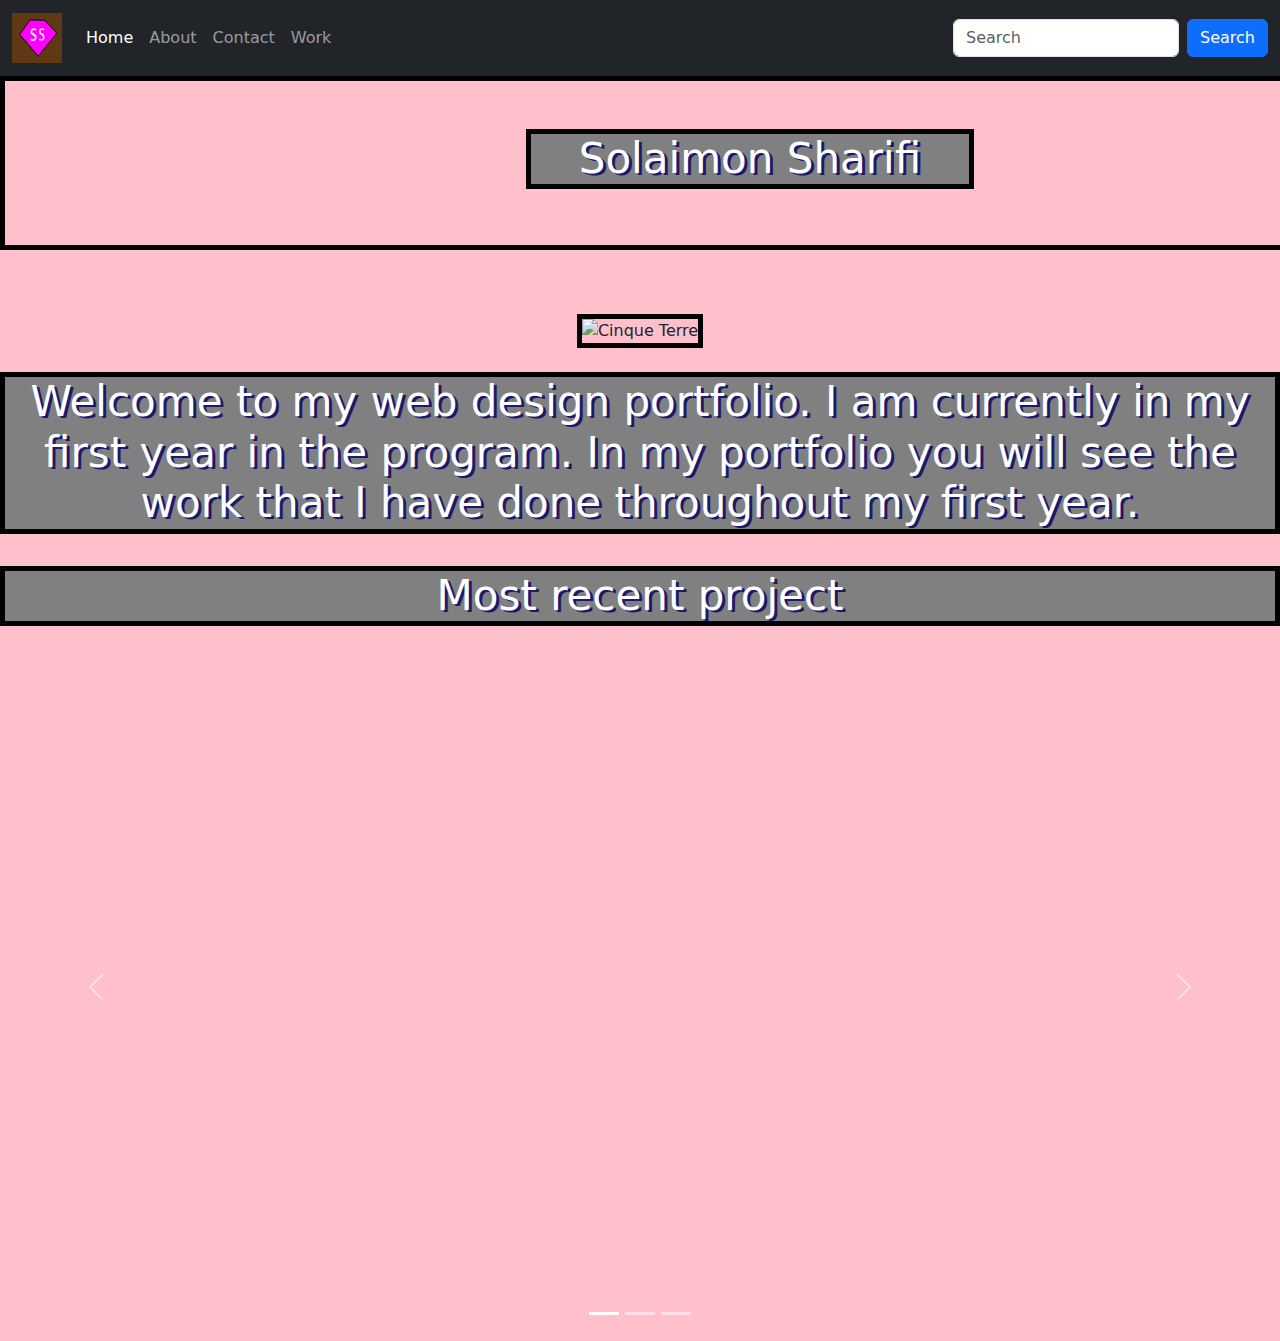
==== index.html @ ee8b469d "finished home page." ====
<!DOCTYPE html>
<html lang="en" dir="ltr">
  <head>
    <meta charset="utf-8">
    <link href="https://cdn.jsdelivr.net/npm/bootstrap@5.1.3/dist/css/bootstrap.min.css" rel="stylesheet">
    <script src="https://cdn.jsdelivr.net/npm/bootstrap@5.1.3/dist/js/bootstrap.bundle.min.js"></script>
        <link rel="stylesheet" href="style.css">
    <title>HOME PAGE</title>
  </head>
  <body>

    <nav class="navbar navbar-expand-sm navbar-dark bg-dark">
    <div class="container-fluid">
      <a class="navbar-brand"><img src="logo.png" alt="LOGO" height="50px" width="50px"></a>
      <button class="navbar-toggler" type="button" data-bs-toggle="collapse" data-bs-target="#mynavbar">
        <span class="navbar-toggler-icon"></span>
      </button>
      <div class="collapse navbar-collapse" id="mynavbar">
        <ul class="navbar-nav me-auto">
          <li class="nav-item">
            <a class="nav-link active" href="index.html">Home</a>
          </li>
          <li class="nav-item">
            <a class="nav-link" href="about.html">About</a>
          </li>
          <li class="nav-item">
            <a class="nav-link" href="contact.html">Contact</a>
          </li>
          <li class="nav-item">
            <a class="nav-link" href="work.html">Work</a>
          </li>
        </ul>
        <form class="d-flex">
          <input class="form-control me-2" type="text" placeholder="Search">
          <button class="btn btn-primary" type="button">Search</button>
        </form>
      </div>
    </div>
  </nav>


  <div class="container-fluid p-5 text-white text-center top">
  <div class="row">
      <div class="col-sm-4">
  </div>
      <div class="col-sm-4">
  <h1>Solaimon Sharifi</h1>
  </div>
    <div class="col-sm-4">
</div>
</div>
</div>

<br><br>

<div class="container mt-3">

  <img src="me.jpg" class="me" alt="Cinque Terre" width="400" height="500">
</div>
<br>
<h1>Welcome to my web design portfolio. I am currently in my first year in the program. In my portfolio you will see the work that I have done throughout my first year.</h1>
<br>

<h1>Most recent project </h1>

<!-- Carousel -->
<div id="demo" class="carousel slide" data-bs-ride="carousel">

  <!-- Indicators/dots -->
  <div class="carousel-indicators">
    <button type="button" data-bs-target="#demo" data-bs-slide-to="0" class="active"></button>
    <button type="button" data-bs-target="#demo" data-bs-slide-to="1"></button>
    <button type="button" data-bs-target="#demo" data-bs-slide-to="2"></button>
  </div>

  <!-- The slideshow/carousel -->
  <div class="carousel-inner">
    <div class="carousel-item active">
    <iframe src=" https://solaimons.github.io/school-website/" title="W3Schools Free Online Web Tutorials"height="700px" width="500px" ></iframe>
    </div>
    <div class="carousel-item">
    <iframe src=" https://solaimons.github.io/projec-about-me/" title="W3Schools Free Online Web Tutorials" height="700px" width="500px" ></iframe>
    </div>
    <div class="carousel-item">
    <iframe src="  https://solaimons.github.io/CSS-choice-project/" title="W3Schools Free Online Web Tutorials" height="700px" width="500px" ></iframe>
    </div>
  </div>

  <!-- Left and right controls/icons -->
  <button class="carousel-control-prev" type="button" data-bs-target="#demo" data-bs-slide="prev">
    <span class="carousel-control-prev-icon"></span>
  </button>
  <button class="carousel-control-next" type="button" data-bs-target="#demo" data-bs-slide="next">
    <span class="carousel-control-next-icon"></span>
  </button>
</div>























</body>
</html>
---- style.css ----
body{
  text-align: center;
  background-color:pink;

}
.top{
  background-image: url('https://cdn.mos.cms.futurecdn.net/sdSHp2akMYc4EoZAoRE77k-1200-80.jpg');
  width: 1500px;

}

h1{
  color: white;
  text-shadow: 3px 2px midnightblue;
  font-size: 42px;
}

h1{
  background-color: grey;
  border: 5px solid black;
  width: 100%
}

.me{
  border: 5px solid black;

}

.top {
border:5px solid black;
}
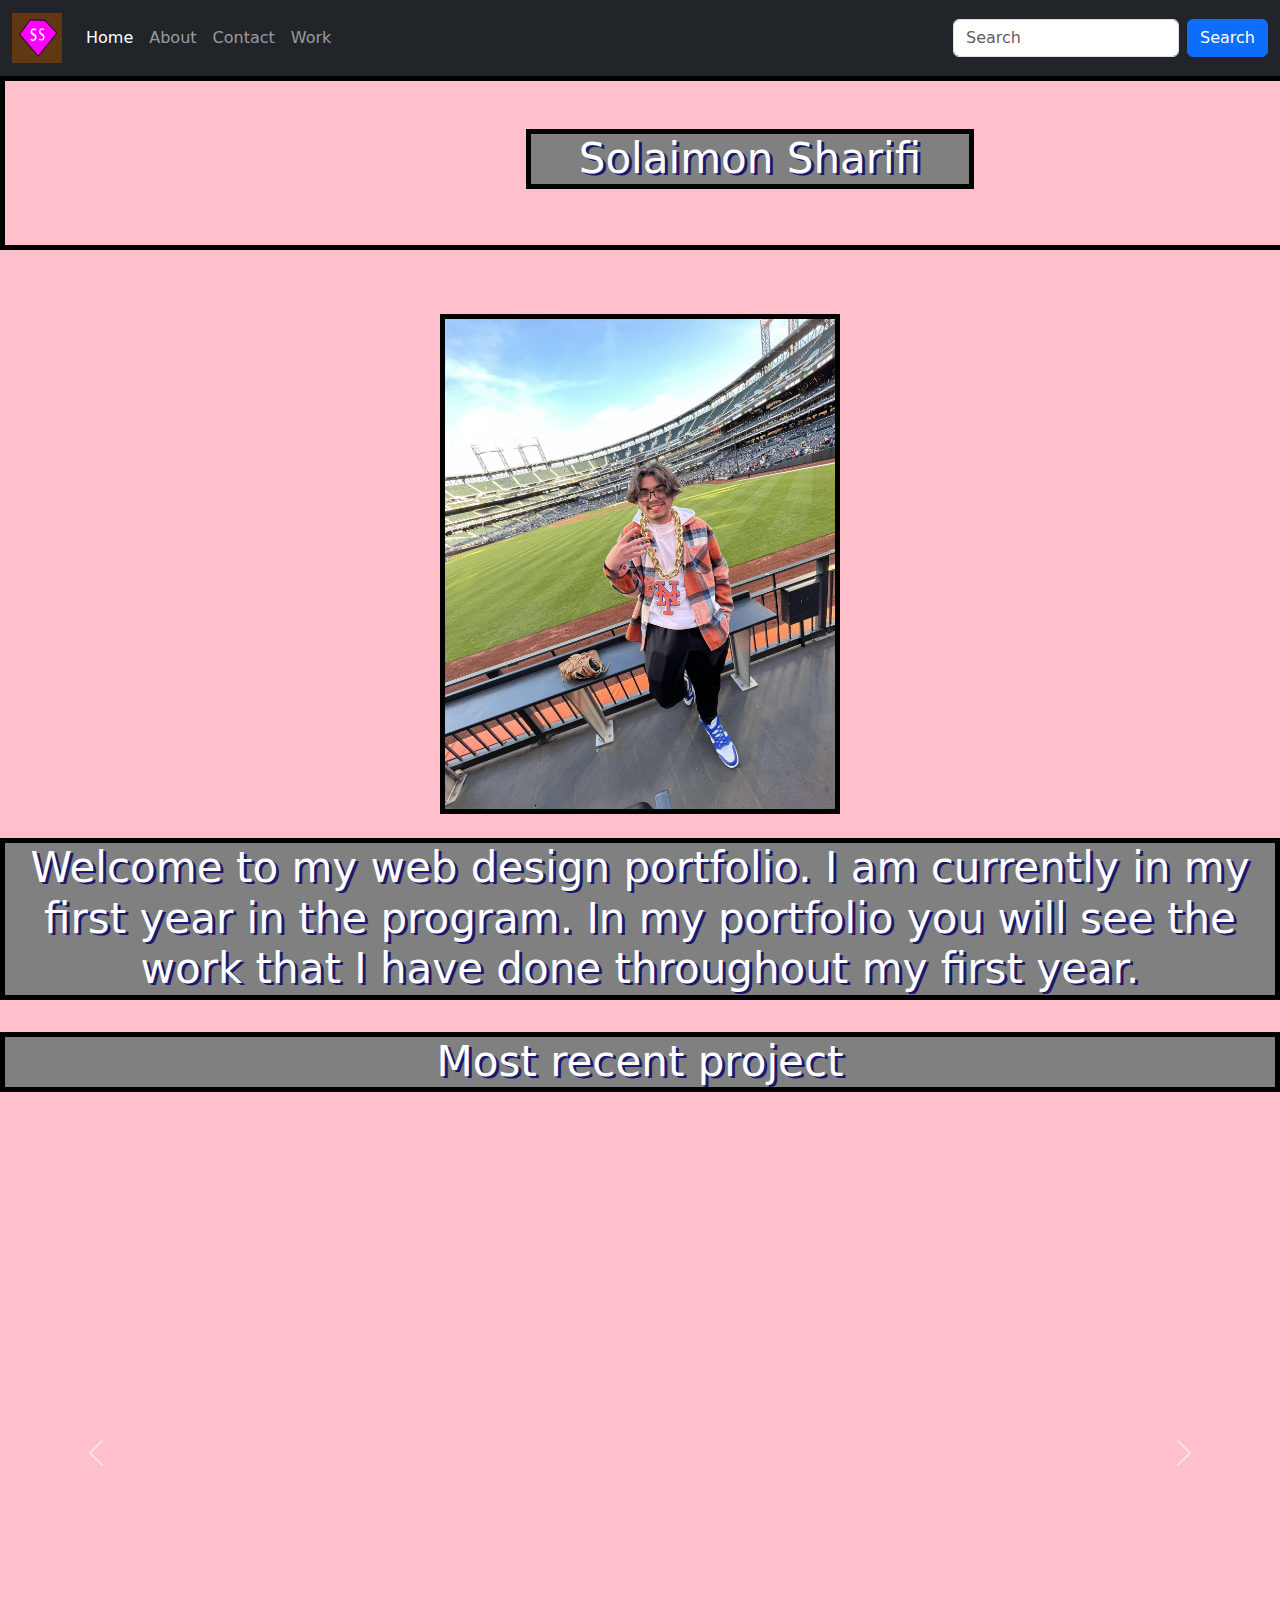
==== commit 4e7ecc61: "treid linking picture" ====
--- a/index.html
+++ b/index.html
@@ -55,7 +55,7 @@
 
 <div class="container mt-3">
 
-  <img src="me.jpg" class="me" alt="Cinque Terre" width="400" height="500">
+  <img src="my.jpg" class="me" alt="Cinque Terre" width="400" height="500">
 </div>
 <br>
 <h1>Welcome to my web design portfolio. I am currently in my first year in the program. In my portfolio you will see the work that I have done throughout my first year.</h1>
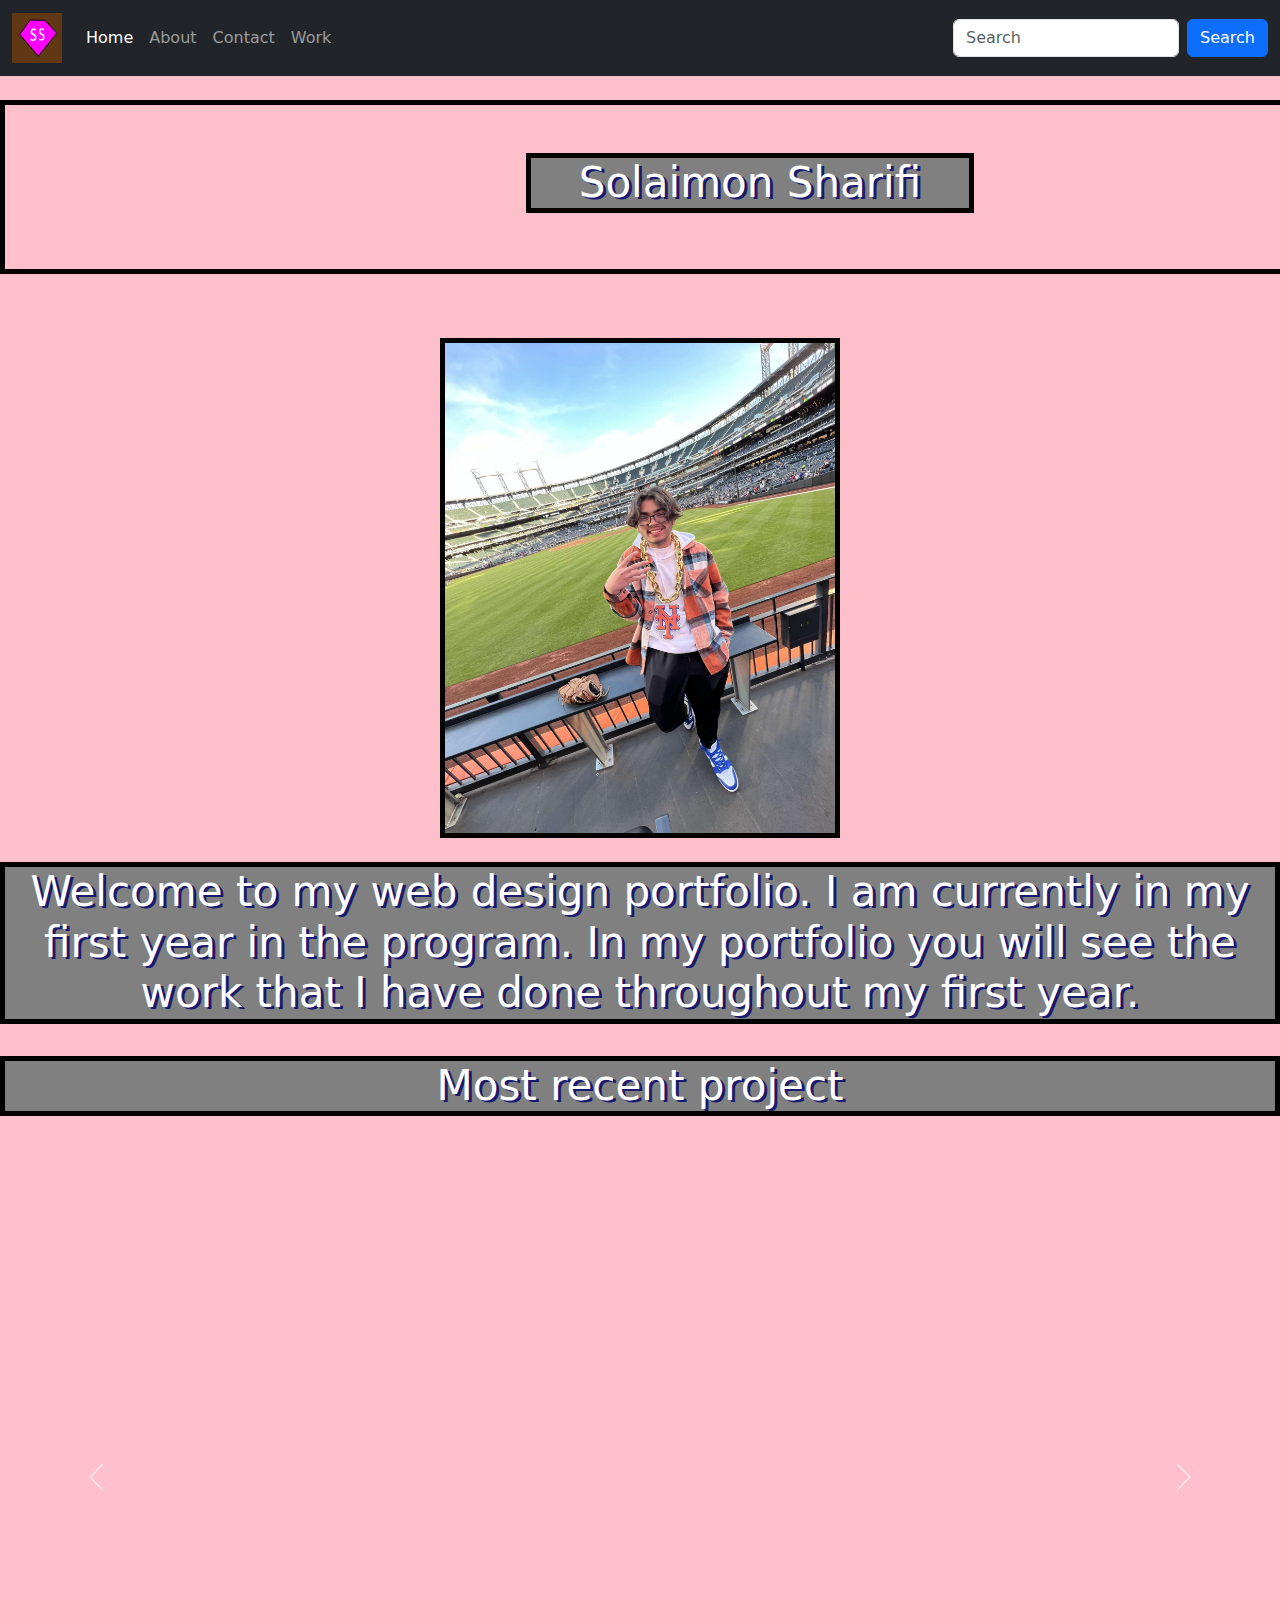
==== commit c29f0397: "something" ====
--- a/index.html
+++ b/index.html
@@ -8,7 +8,6 @@
     <title>HOME PAGE</title>
   </head>
   <body>
-
     <nav class="navbar navbar-expand-sm navbar-dark bg-dark">
     <div class="container-fluid">
       <a class="navbar-brand"><img src="logo.png" alt="LOGO" height="50px" width="50px"></a>
@@ -37,6 +36,7 @@
       </div>
     </div>
   </nav>
+<br>
 
 
   <div class="container-fluid p-5 text-white text-center top">
@@ -55,7 +55,7 @@
 
 <div class="container mt-3">
 
-  <img src="my.jpg" class="me" alt="Cinque Terre" width="400" height="500">
+  <img src="my.jpg" class="me" alt="my picture" width="400" height="500">
 </div>
 <br>
 <h1>Welcome to my web design portfolio. I am currently in my first year in the program. In my portfolio you will see the work that I have done throughout my first year.</h1>
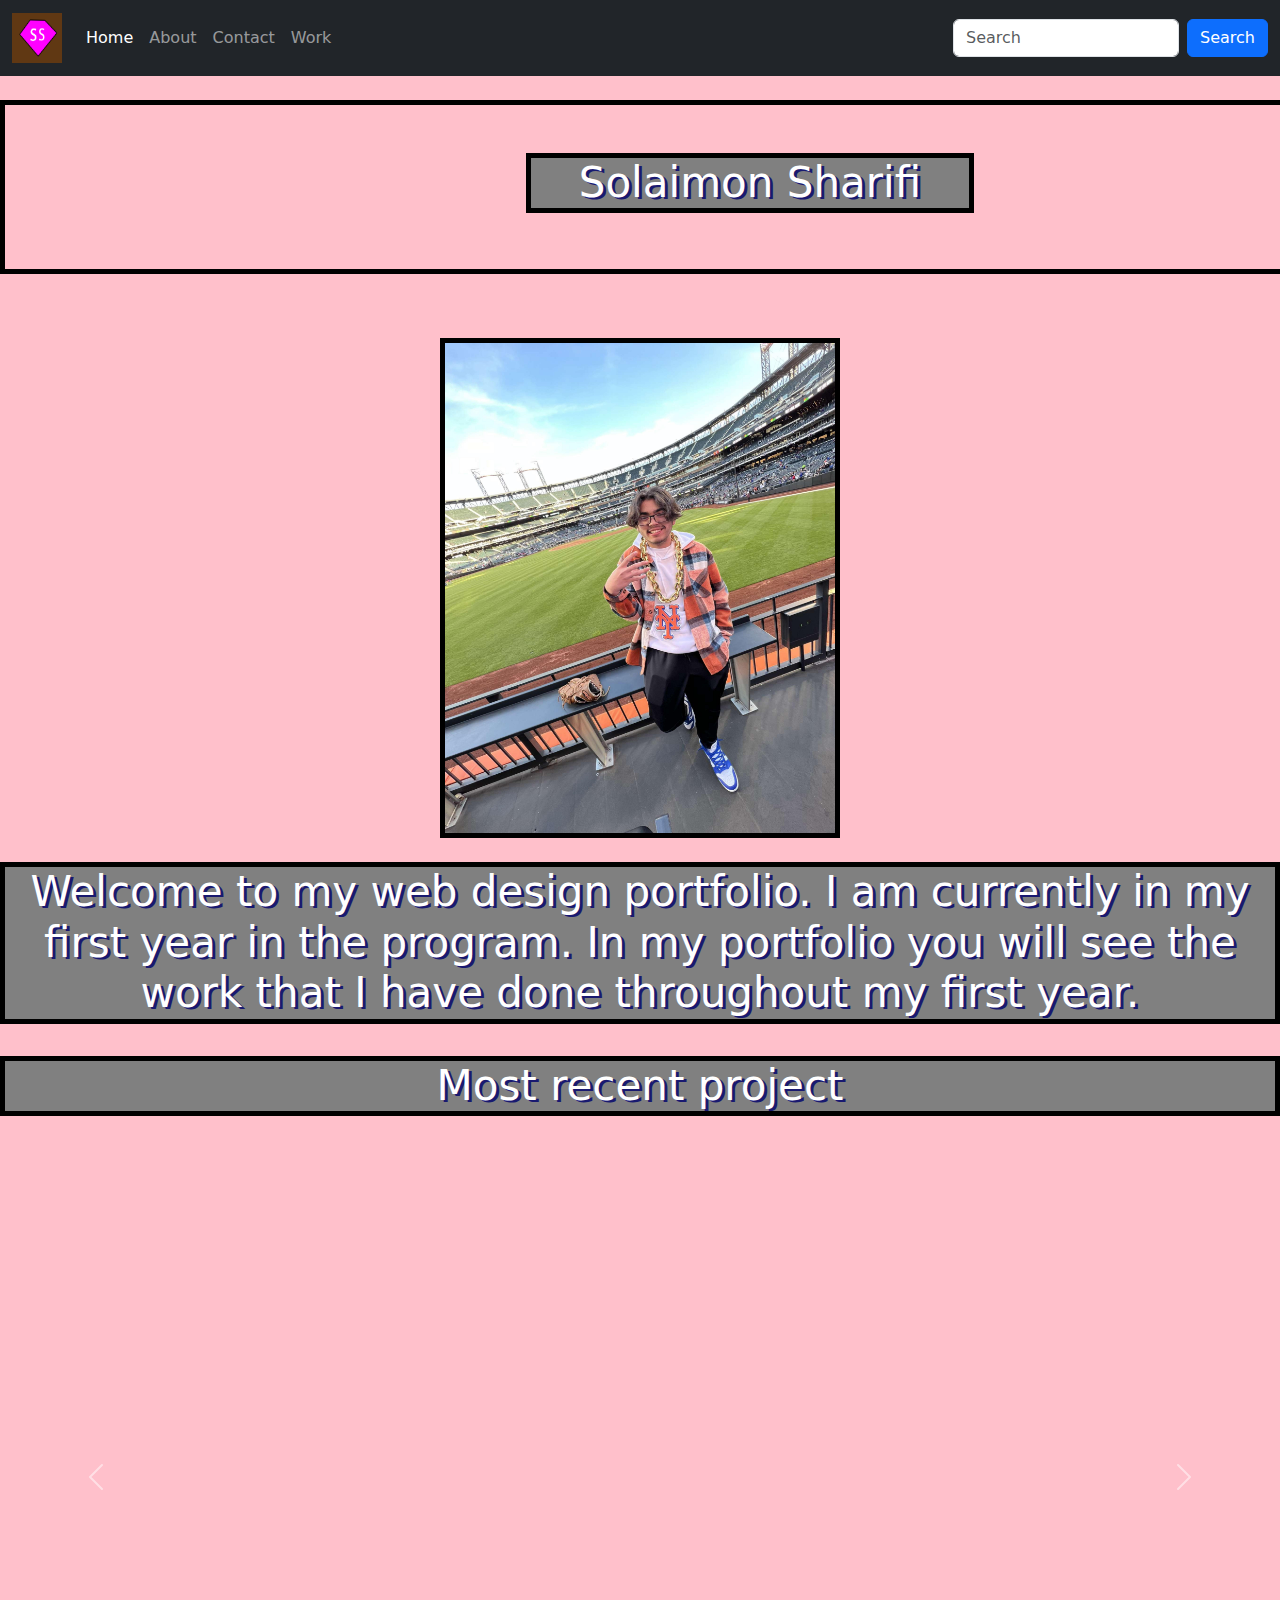
==== commit a50a7021: "fixed home added flick" ====
--- a/index.html
+++ b/index.html
@@ -75,7 +75,7 @@
 
   <!-- The slideshow/carousel -->
   <div class="carousel-inner">
-    <div class="carousel-item active">
+    <div class="carousel-item-active">
     <iframe src=" https://solaimons.github.io/school-website/" title="W3Schools Free Online Web Tutorials"height="700px" width="500px" ></iframe>
     </div>
     <div class="carousel-item">
--- a/style.css
+++ b/style.css
@@ -6,6 +6,8 @@
 .top{
   background-image: url('https://cdn.mos.cms.futurecdn.net/sdSHp2akMYc4EoZAoRE77k-1200-80.jpg');
   width: 1500px;
+  background-size: cover;
+
 
 }
 
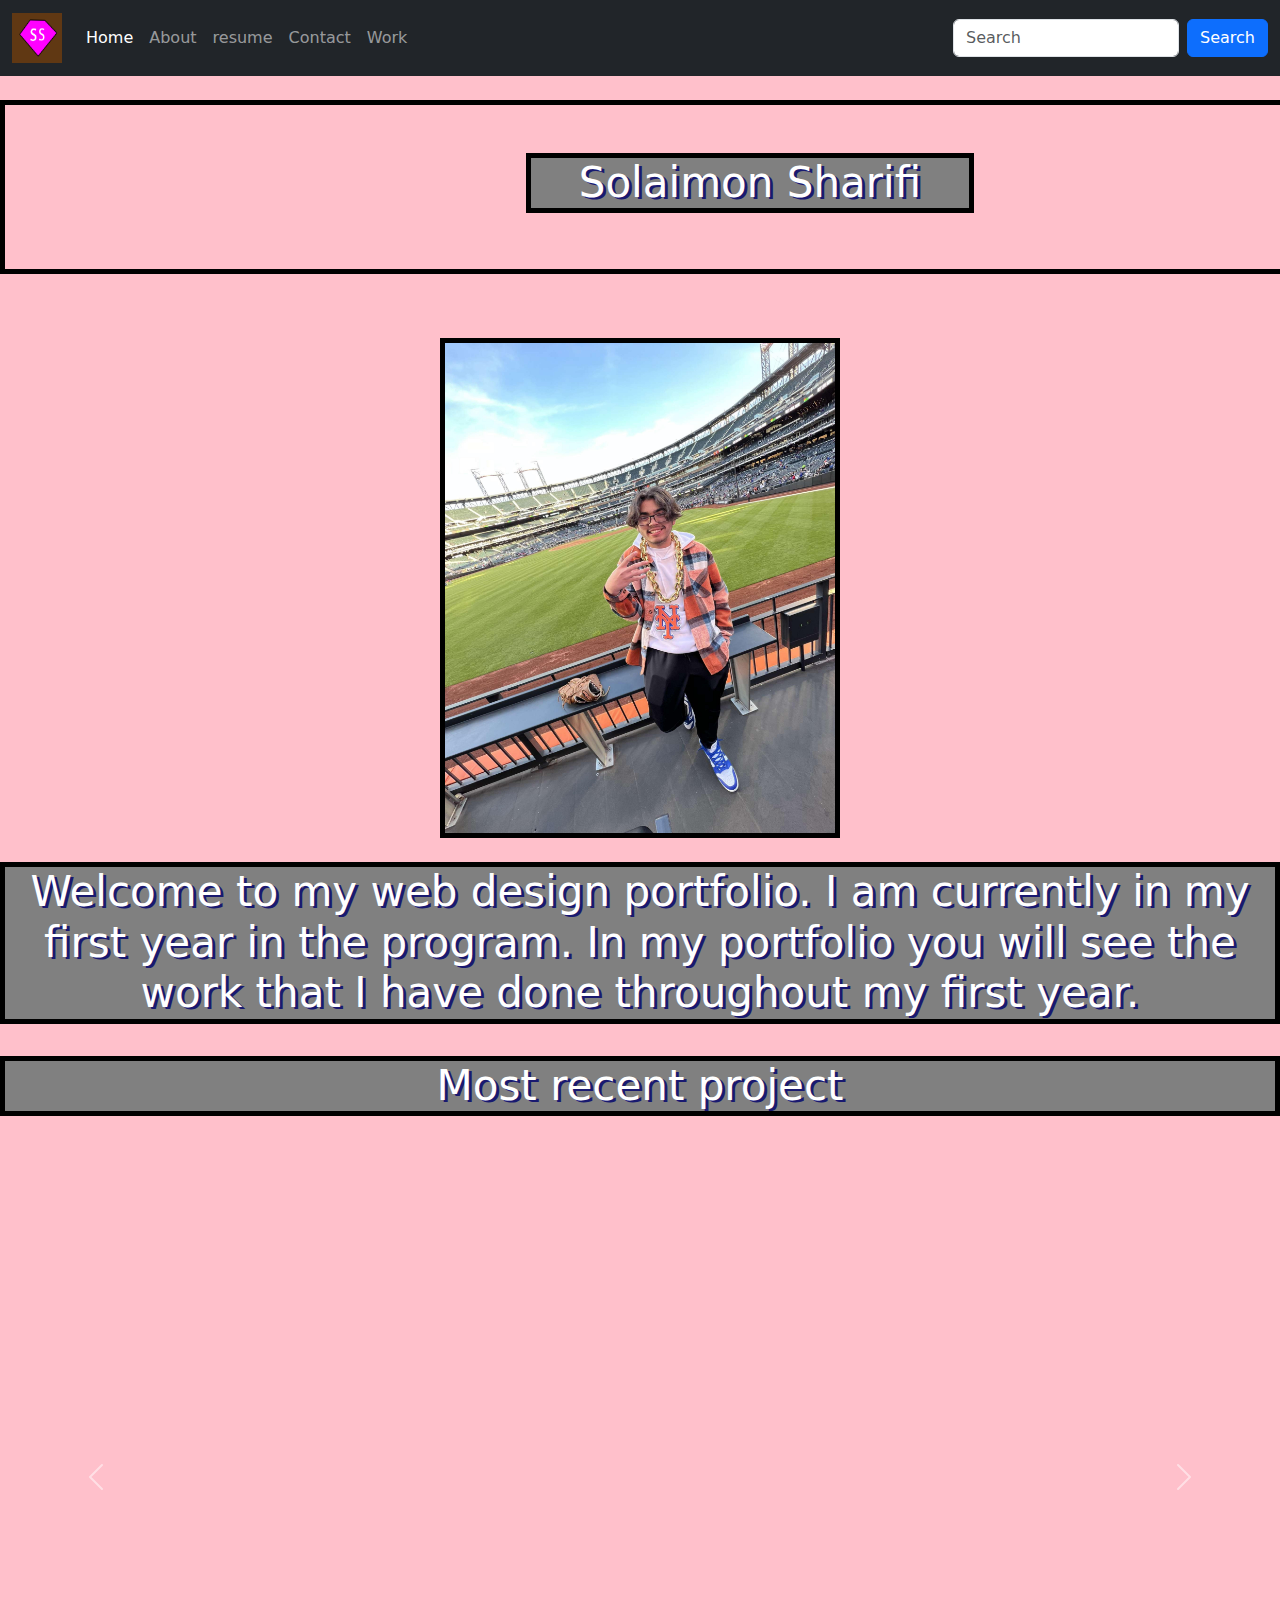
==== commit 6df97e95: "resume page" ====
--- a/index.html
+++ b/index.html
@@ -17,10 +17,13 @@
       <div class="collapse navbar-collapse" id="mynavbar">
         <ul class="navbar-nav me-auto">
           <li class="nav-item">
-            <a class="nav-link active" href="index.html">Home</a>
+            <a class="nav-link active " href="index.html">Home</a>
           </li>
           <li class="nav-item">
             <a class="nav-link" href="about.html">About</a>
+          </li>
+          <li class="nav-item">
+            <a class="nav-link" href="resume.html">resume</a>
           </li>
           <li class="nav-item">
             <a class="nav-link" href="contact.html">Contact</a>
--- a/style.css
+++ b/style.css
@@ -31,3 +31,20 @@
 .top {
 border:5px solid black;
 }
+
+.col-6{ font-size: 35px;
+}
+
+h3 {
+  background-color: grey;
+  border: 5px solid black;
+  width: 100%;
+  color: white;
+  text-shadow: 3px 2px midnightblue;
+  font-size: 42px
+}
+
+.col-3
+{
+
+}
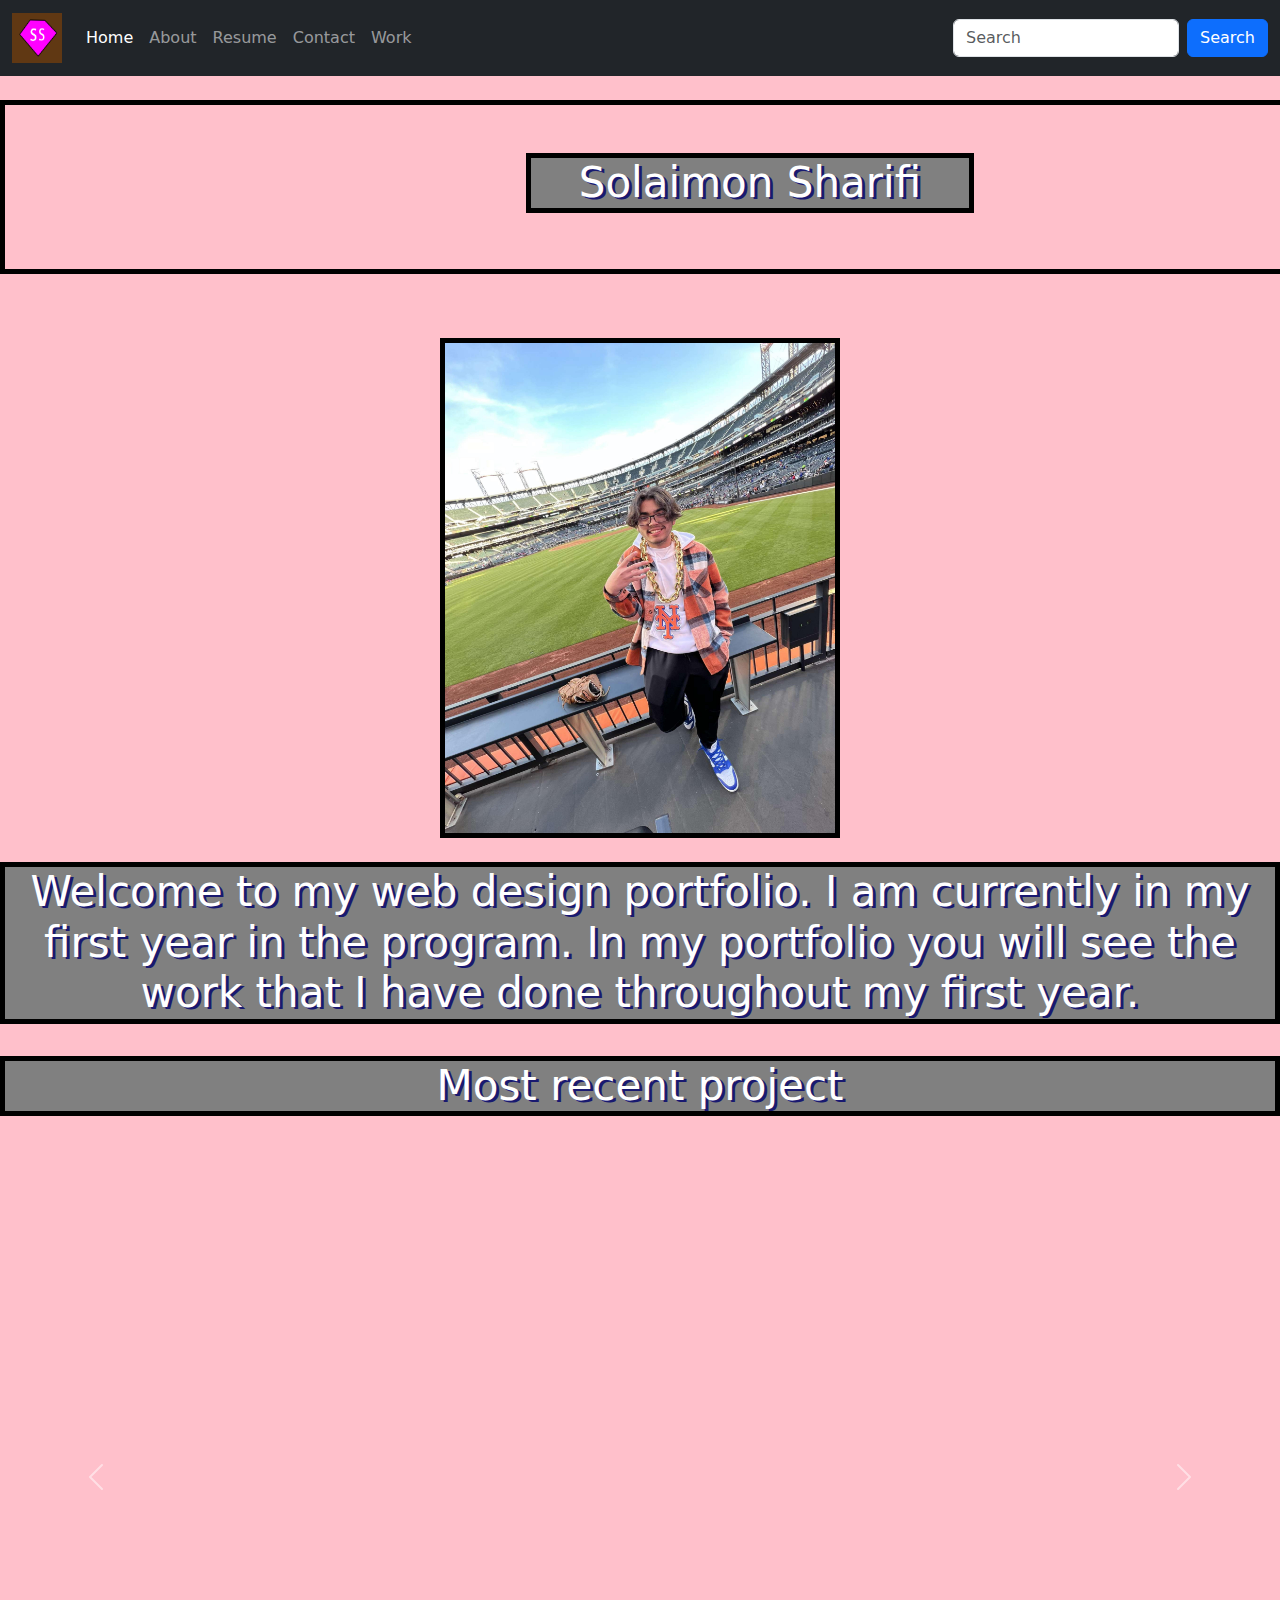
==== commit ffd047cf: "started my works page got half done" ====
--- a/index.html
+++ b/index.html
@@ -23,7 +23,7 @@
             <a class="nav-link" href="about.html">About</a>
           </li>
           <li class="nav-item">
-            <a class="nav-link" href="resume.html">resume</a>
+            <a class="nav-link" href="resume.html">Resume</a>
           </li>
           <li class="nav-item">
             <a class="nav-link" href="contact.html">Contact</a>
--- a/style.css
+++ b/style.css
@@ -44,7 +44,19 @@
   font-size: 42px
 }
 
-.col-3
-{
+  .col-sm-6 {
+    border:5px solid black;
+    font-size: 70px;
+      color: white;
+      background-color: grey;
+      text-align: center;
 
+  }
+
+h2{
+  color: white;
+  text-shadow: 3px 2px midnightblue;
+  font-size: 42px;
+  background-color: grey;
+  border:5px solid black;
 }
